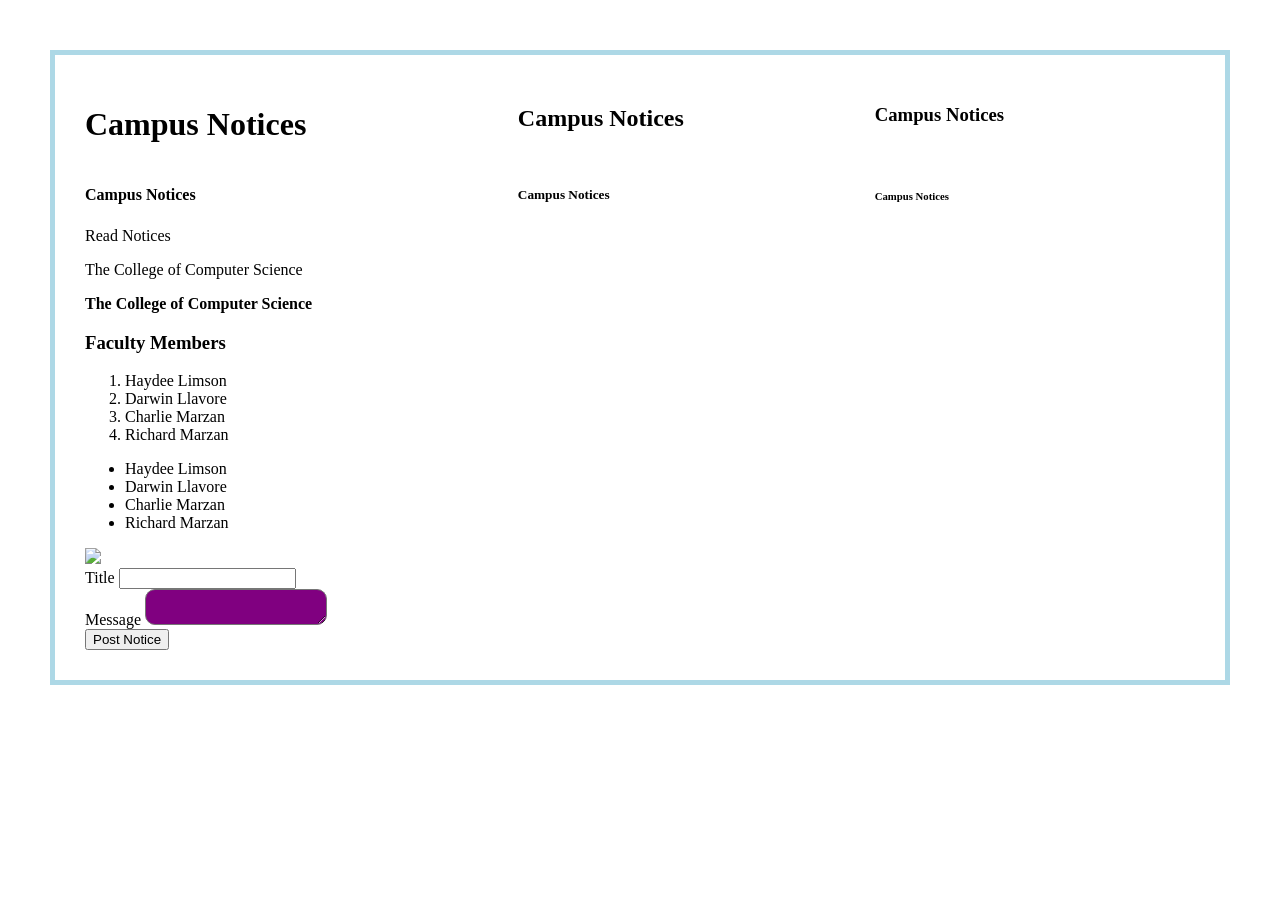
==== index.html @ 91d939ab "fix index" ====
<!doctype html>
<html lang="en">

	<head>


	 <meta charset="UTF-8" />
	 <meta name="viewport"
	  content="width=device-width,
	  initial-scale=1" />
	<title>Campus Notices</title>
	<link rel="stylesheet" href="styles.css" />
	</head>

	<body>
	 <h1>Campus Notices</h1>
	 <h2>Campus Notices</h2>
	 <h3>Campus Notices</h3>
	 <h4>Campus Notices</h4>
	 <h5>Campus Notices</h5>
	 <h6>Campus Notices</h6>

	<ahref="notices.html> Read Notices </a>

	<p> The College of Computer Science </p>

	<strong> The College of Computer Science </strong>
	
	<h3>Faculty Members</h3>
	<ol> 
	     <li>  Haydee Limson </li>
	     <li>  Darwin Llavore </li>
	     <li>  Charlie Marzan </li>
	     <li>  Richard Marzan </li>
	</ol>

	<ul> 
	     <li>  Haydee Limson </li>
	     <li>  Darwin Llavore </li>
	     <li>  Charlie Marzan </li>
	     <li>  Richard Marzan </li>
	</ul>

	<img src="C:\Users\user\Pictures\cropped-DMMMSU-Logo-white-small.png">

	<form action="/api/notices" method="post">
	 <label for="title">Title</label>
	 <input id="title" name="title"
	  type="text" required />

	<br>

	 <label for="msg">Message</label>
	 <textarea id="msg" name="message"></textarea>

	<br>

	 <button type="submit">Post Notice</button>
	</form>

	</body>

</html>
---- styles.css ----
.notice-card {
    padding:lrem;
    border-radius: 10px;
}
#msg{
    background: purple;
    padding: lrem;

border-radius: 10px;
color: black;
}
.notice-board
{
    background: silver;
    padding: lrem;
    border-radius: 10px;
}

a:hover{
    color: navy;
    background-color: white;
    text-decoration: underline;
font-size: 50px;
}
.btn{
    background-color: burlywood;
    color: white;
    border: none;

}
body{ 
    border: 5px solid lightblue;
    margin: 50px;
    padding: 30px;

    display: grid;
    grid-template-areas: 
    
    "header header header"
    "menu content form"
    "footer footer footer";
}
 
nav {
    padding: lrem;
    grid-area: menu;
    display: flex;
    flex-direction: column;
}

header {
  grid-area: header;
  text-align: center;
}

main {
  grid-area: content;
  display: flex;
}

footer{
  grid-area: footer;
  text-align: center;
}

form {
  grid-area: form;
}
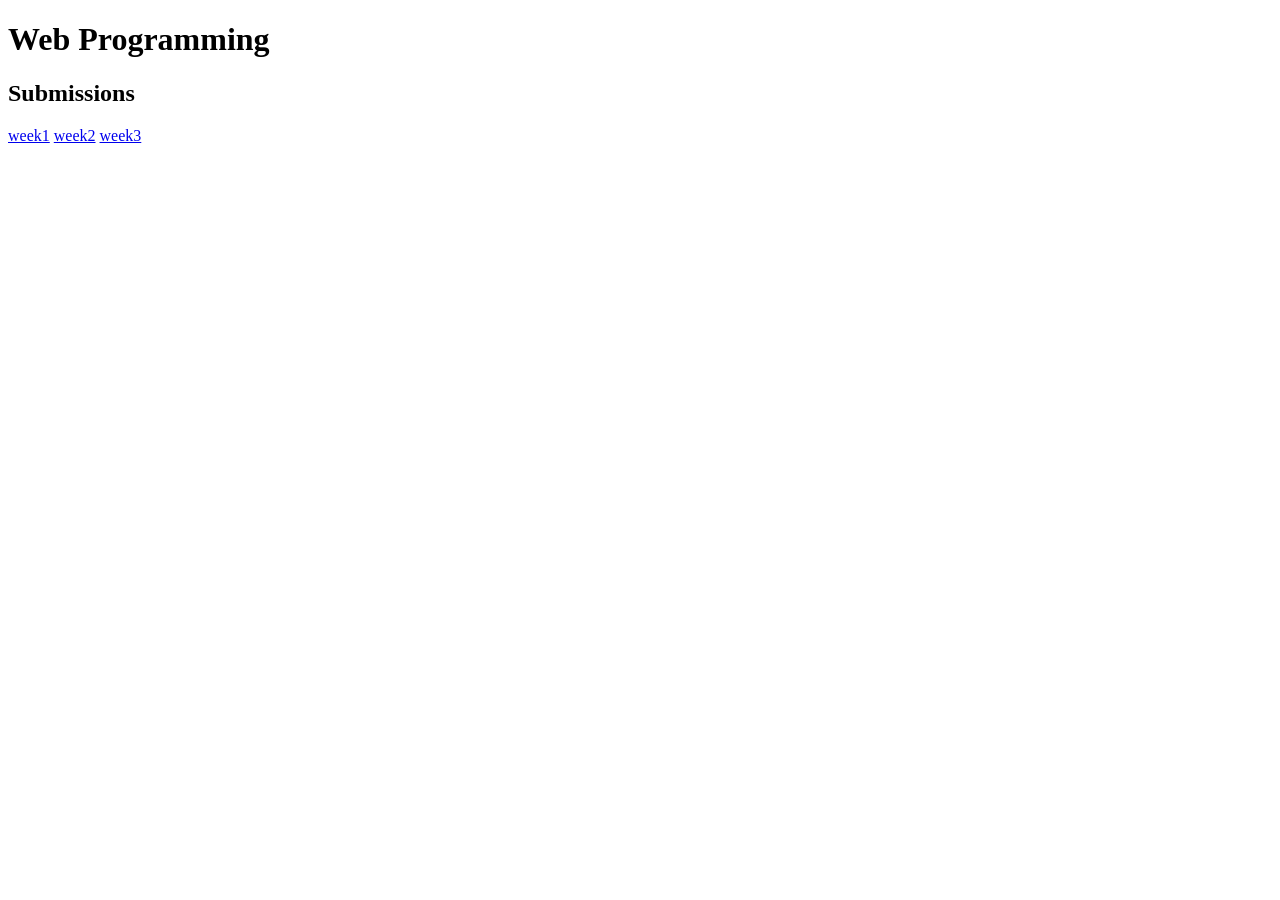
==== commit f13621ff: "mycommit" ====
--- a/index.html
+++ b/index.html
@@ -1,66 +1,22 @@
- <!doctype html>
+<!DOCTYPE html>
 <html lang="en">
 
-	<head>
+<head>
+    <meta charset="UTF-8">
+    <meta name="viewport" content="width=device-width, initial-scale=1.0">
+    <title>WEB PROGRAMMING
 
+    </title>
+</head>
 
-	 <meta charset="UTF-8" />
-	 <meta name="viewport"
-	  content="width=device-width,
-	  initial-scale=1" />
-	<title>Campus Notices</title>
-	<link rel="stylesheet" href="styles.css" />
-	</head>
+<body>
+<main>
+<h1>Web Programming</h1>
+<h2>Submissions</h2>
+<a href="../jasyonreid/CSAE104PROJECT/WEEK1/week1.html">week1</a>
+<a href="../jasyonreid/CSAE104PROJECT/WEEK2/week2.html">week2</a>
+<a href="../jasyonreid/CSAE104PROJECT/WEEK3/week3.html">week3</a>
+</MAIN>
+</body>
 
-	<body>
-	 <h1>Campus Notices</h1>
-	 <h2>Campus Notices</h2>
-	 <h3>Campus Notices</h3>
-	 <h4>Campus Notices</h4>
-	 <h5>Campus Notices</h5>
-	 <h6>Campus Notices</h6>
-
-	<ahref="notices.html> Read Notices </a>
-
-	<p> The College of Computer Science </p>
-
-	<strong> The College of Computer Science </strong>
-	
-	<h3>Faculty Members</h3>
-	<ol> 
-	     <li>  Haydee Limson </li>
-	     <li>  Darwin Llavore </li>
-	     <li>  Charlie Marzan </li>
-	     <li>  Richard Marzan </li>
-	</ol>
-
-	<ul> 
-	     <li>  Haydee Limson </li>
-	     <li>  Darwin Llavore </li>
-	     <li>  Charlie Marzan </li>
-	     <li>  Richard Marzan </li>
-	</ul>
-
-	<img src="C:\Users\user\Pictures\cropped-DMMMSU-Logo-white-small.png">
-
-	<form action="/api/notices" method="post">
-	 <label for="title">Title</label>
-	 <input id="title" name="title"
-	  type="text" required />
-
-	<br>
-
-	 <label for="msg">Message</label>
-	 <textarea id="msg" name="message"></textarea>
-
-	<br>
-
-	 <button type="submit">Post Notice</button>
-	</form>
-
-	</body>
-
-</html>
-
-
-
+</html>
